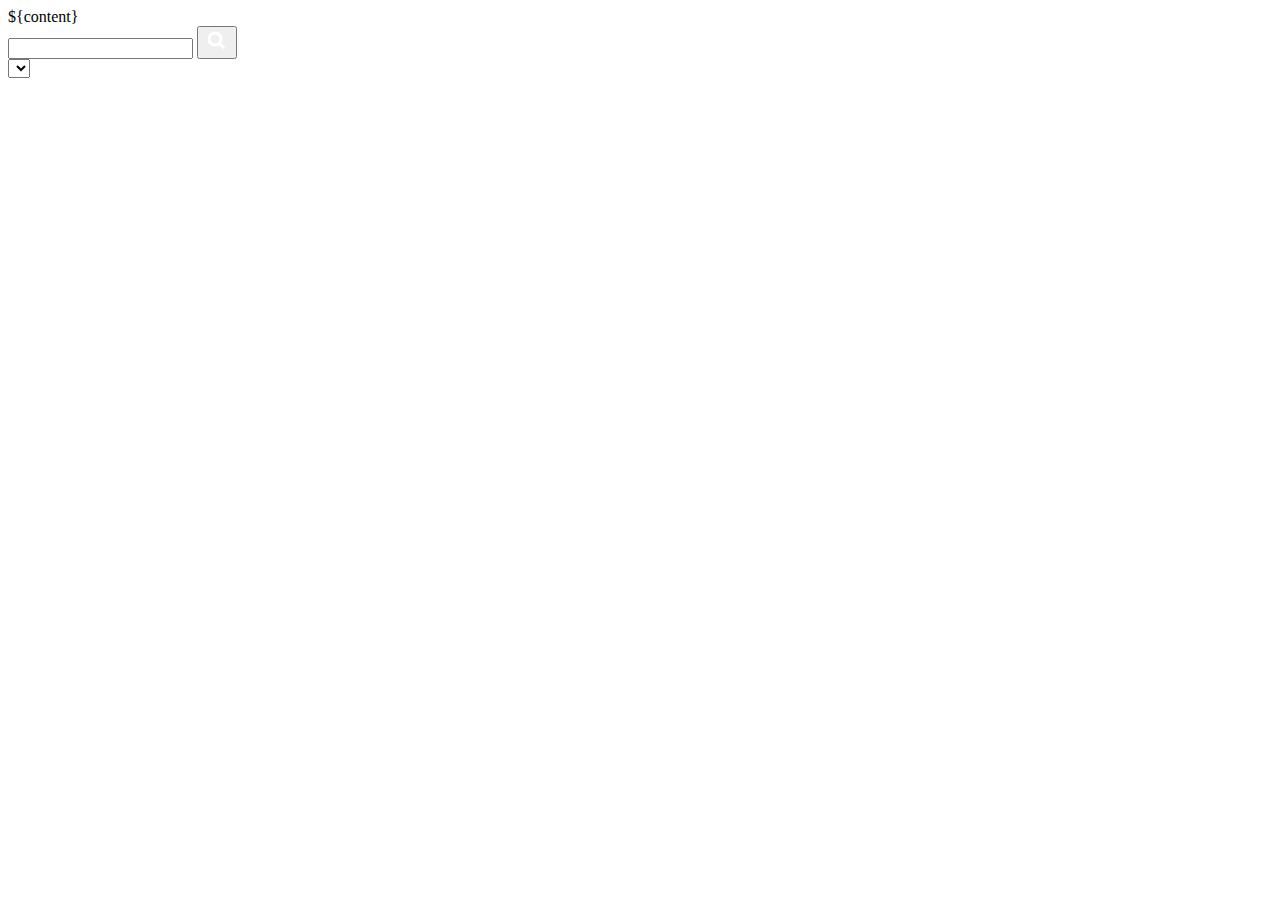
==== src/main/resources/in/drifted/tools/genopro/webapp/template/index.html @ 9c8b23d7 "Changing the search field input type" ====
<!DOCTYPE html>
<html>

<head>
    <meta charset="UTF-8">
    <meta name="generator" content="GenoPro® WebApp exporter" />
    <meta name="viewport" content="width=device-width, initial-scale=1, maximum-scale=1, minimum-scale=1" />
    <link rel="prefetch" type="application/font" href="res/OpenSans-Regular-webfont.woff" />
    <link rel="stylesheet" type="text/css" href="res/style.css" />
    <link rel="apple-touch-icon" sizes="180x180" href="favicon/apple-touch-icon.png">
    <link rel="icon" type="image/png" sizes="32x32" href="favicon/favicon-32x32.png">
    <link rel="icon" type="image/png" sizes="16x16" href="favicon/favicon-16x16.png">
    <link rel="manifest" href="manifest.json">
    <script src="res/hammer.min.js"></script>
    <script src="res/svg-pan-zoom.min.js"></script>
    <script src="individuals.js"></script>
    <script src="genomaps.js"></script>
    <script src="attribution.js"></script>
    <title>${title}</title>
</head>

<body>
    <div id="container">
        <div id="content">
            ${content}
        </div>
        <div id="search">
            <input id="keywords" type="search" name="keywords">
            <button id="searchButton">
                <svg xmlns="http://www.w3.org/2000/svg" width="24px" height="24px" viewBox="0 0 24 24">
                    <circle cx="10" cy="10" r="6" stroke="white" fill="none" stroke-width="3" />
                    <path d="M14.24 14.24l5 5" stroke="white" stroke-width="3" />
                </svg>
            </button>
            <button id="clearSearchButton" style="display: none">
                <svg xmlns="http://www.w3.org/2000/svg" width="24px" height="24px" viewBox="0 0 24 24">
                    <path d="M4 4L20 20M4 20L20 4" stroke="white" fill="none" stroke-width="3" />
                </svg>
            </button>
        </div>
        <div id="results"></div>
        <div class="genomap-list">
            <select id="genomap-list"></select>
        </div>
        <div id="attribution"></div>
    </div>

    <script>
        ${script}
    </script>
    <script src="analytics.js"></script>
    <script>
        var dynamic = ${dynamic};

        if (dynamic && (location.protocol.indexOf("http") !== -1)) {
            if ("serviceWorker" in navigator) {
                navigator.serviceWorker.register("${relativeAppUrl}/service-worker.js");
            }
        }
    </script>
</body>

</html>
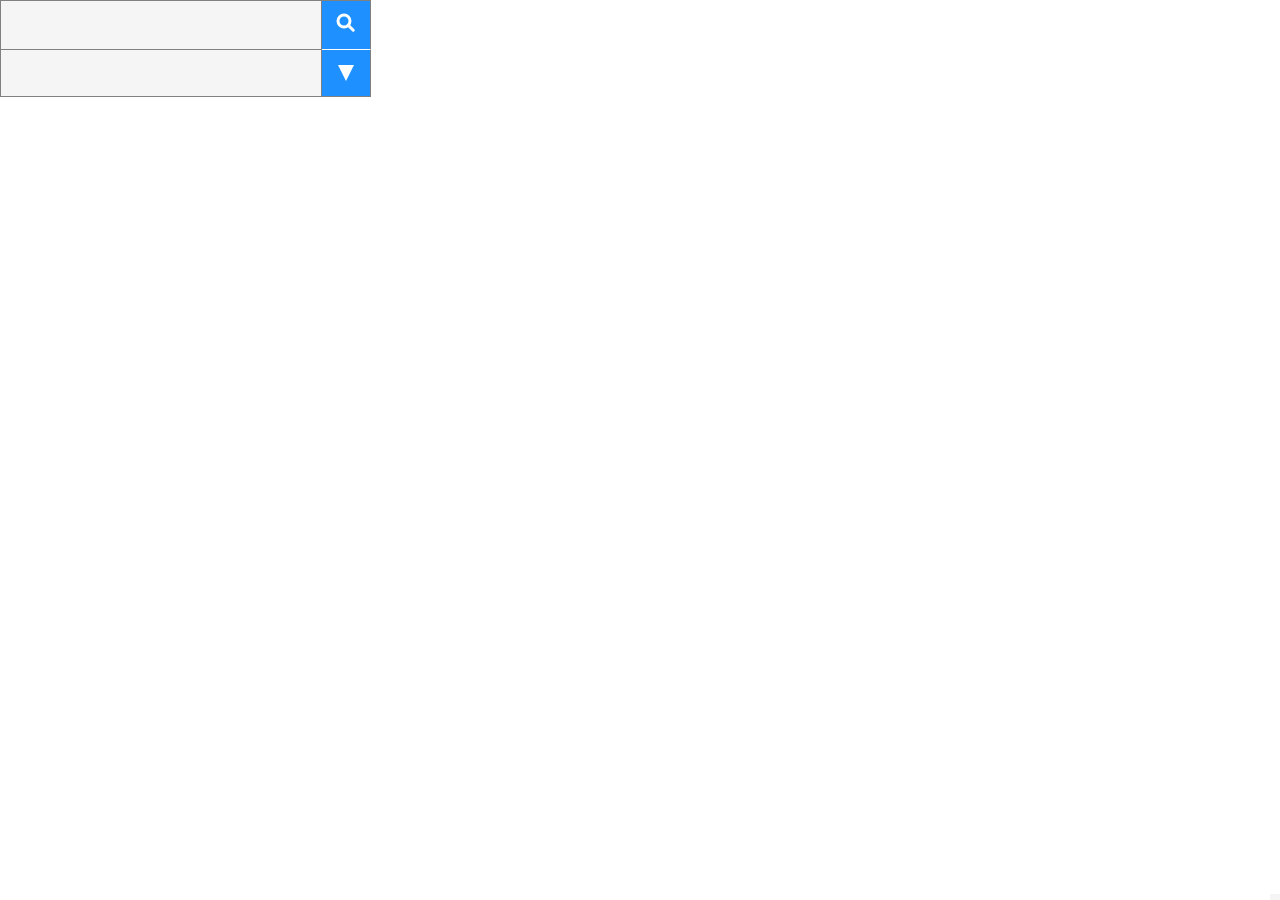
==== commit 4d8669e6: "Refactoring generating options processing" ====
--- a/src/main/resources/in/drifted/tools/genopro/webapp/template/index.html
+++ b/src/main/resources/in/drifted/tools/genopro/webapp/template/index.html
@@ -5,8 +5,7 @@
     <meta charset="UTF-8">
     <meta name="generator" content="GenoPro® WebApp exporter" />
     <meta name="viewport" content="width=device-width, initial-scale=1, maximum-scale=1, minimum-scale=1" />
-    <link rel="prefetch" type="application/font" href="res/OpenSans-Regular-webfont.woff" />
-    <link rel="stylesheet" type="text/css" href="res/style.css" />
+    <link rel="stylesheet" type="text/css" href="style.css" />
     <link rel="apple-touch-icon" sizes="180x180" href="favicon/apple-touch-icon.png">
     <link rel="icon" type="image/png" sizes="32x32" href="favicon/favicon-32x32.png">
     <link rel="icon" type="image/png" sizes="16x16" href="favicon/favicon-16x16.png">
--- a/src/main/resources/in/drifted/tools/genopro/webapp/template/style.css
+++ b/src/main/resources/in/drifted/tools/genopro/webapp/template/style.css
@@ -0,0 +1,298 @@
+@font-face {
+    font-family: "${fontFamily}";
+    font-style: normal;
+    font-weight: normal;
+    src: url("${relativeFontPath}") format("woff");
+}
+
+body {
+    font-family: "${fontFamily}";
+    font-size: 11px;
+    margin: 0;
+    line-height: 0;
+}
+
+svg {
+    text-anchor: middle;
+    stroke-linejoin: round;
+    stroke-linecap: round;
+}
+
+path.family-line {
+    stroke: black;
+    stroke-width: 3px;
+    fill: none;
+}
+
+text.individual-label-hyperlink {
+    text-decoration: underline;
+    fill: dodgerblue;
+    cursor: pointer;
+}
+
+text.individual-age {
+    font-size: 9px;
+}
+
+rect.individual-age,
+rect.individual-label,
+rect.family-label {
+    stroke: none;
+    fill: white;
+}
+
+rect.individual-active-area {
+    fill: transparent;
+    stroke: none;
+    cursor: default;
+}
+
+.individual-symbol {
+    stroke: black;
+    stroke-width: 3px;
+    fill: white;
+}
+
+.individual-symbol-background {
+    fill: white;
+}
+
+text.individual-symbol {
+    stroke: none;
+    fill: black;
+}
+
+path.individual-deceased {
+    stroke: black;
+    stroke-width: 1px;
+    fill: none;
+}
+
+path.parent,
+path.biological {
+    stroke: black;
+    stroke-width: 3px;
+    fill: none;
+}
+
+path.adopted {
+    stroke: dodgerblue;
+    stroke-width: 3px;
+    fill: none;
+}
+
+#container {
+    width: 100vw;
+    height: 100vh;
+    background-color: white;
+    line-height: normal;
+}
+
+#content svg {
+    width: 100vw;
+    height: 100vh;
+    cursor: grab;
+}
+
+.handle {
+    fill: orangered;
+}
+
+#search {
+    display: flex;
+    position: absolute;
+    top: 0;
+    left: 0;
+}
+
+#search input[type=search] {
+    padding: 10px;
+    font-size: 16px;
+    border: 1px solid grey;
+    background: whitesmoke;
+    width: calc(100vw - 49px);
+    max-width: 322px;
+    z-index: 100;
+}
+
+#search input[type=search]::-webkit-search-cancel-button {
+    display: none;
+}
+
+#search button {
+    width: 49px;
+    padding: 10px;
+    background: dodgerblue;
+    color: white;
+    font-size: 16px;
+    border: 1px solid grey;
+    border-bottom: 1px solid white;
+    border-left: none;
+    cursor: pointer;
+    z-index: 100;
+}
+
+#search #clearSearchButton {
+    border-bottom: 1px solid grey;
+}
+
+.genomap-list {
+    display: inline-block;
+    position: absolute;
+    top: 48px;
+    left: 0px;
+}
+
+.genomap-list select {
+    display: inline-block;
+    border: 1px solid grey;
+    padding: 10px;
+    padding-left: 5px;
+    margin: 0;
+    font-size: 16px;
+    width: 100vw;
+    max-width: 371px;
+    height: 49px;
+    background: whitesmoke;
+}
+
+.genomap-list:after {
+    content: url("data:image/svg+xml;charset=UTF-8,<svg xmlns='http://www.w3.org/2000/svg' width='24px' height='24px' viewBox='-12 -12 24 24'><path d='M-8-8h16L0 8z' fill='white' stroke='none' /></svg>");
+    position: absolute;
+    width: 24px;
+    top: 0;
+    right: 0;
+    bottom: 0;
+    padding: 12px;
+    background: dodgerblue;
+    border: 1px solid grey;
+    border-top: 1px solid white;
+    pointer-events: none;
+}
+
+#attribution {
+    display: flex;
+    position: absolute;
+    z-index: 10;
+    right: 0px;
+    bottom: 0px;
+    padding: 3px 5px;
+    background: whitesmoke;
+}
+
+#results {
+    position: absolute;
+    top: 49px;
+    width: 369px;
+    height: calc(100vh - 51px);
+    background-color: whitesmoke;
+    overflow: auto;
+    z-index: 50;
+    border: 1px solid grey;
+    display: none;
+}
+
+.entry {
+    padding: 2px 0;
+    border-bottom: 1px solid grey;
+    display: flex;
+}
+
+.entry .hitarea {
+    cursor: pointer;
+    width: 40px;
+    height: 40px;
+    background-image: url("data:image/svg+xml;charset=UTF-8,<svg xmlns='http://www.w3.org/2000/svg' width='40px' height='40px' viewBox='-20 0 40 40'><path d='M0 37S0 37 0 37S-20 3 0 3S0 37 0 37M-4 12a4 4 0 1 0 8 0a4 4 0 1 0 -8 0' fill='dodgerblue'/></svg>");
+}
+
+.entry .info {
+    cursor: pointer;
+}
+
+.top,
+.detail,
+.bottom {
+    white-space: nowrap;
+    font-size: 13px;
+    display: flex;
+}
+
+.detail {
+    flex-direction: column;
+}
+
+.top div,
+.detail div,
+.bottom div {
+    padding: 0 5px;
+}
+
+.detail div,
+.bottom div {
+    display: flex;
+}
+
+.top .name {
+    width: 80px;
+    overflow: hidden;
+    text-overflow: ellipsis;
+    font-size: 16px;
+}
+
+.top .lastname {
+    width: 120px;
+    overflow: hidden;
+    text-overflow: ellipsis;
+    font-size: 16px;
+}
+
+.top .birthdate {
+    width: 80px;
+    text-align: right;
+    overflow: hidden;
+}
+
+.bottom .genomapname {
+    width: 100%;
+}
+
+.father:not(:empty)::before {
+    content: url("data:image/svg+xml;charset=UTF-8,<svg xmlns='http://www.w3.org/2000/svg' width='12px' height='15px' viewBox='-6 -10 12 15'><circle cx='0' cy='0' r='3' fill='none' stroke='black' /><g transform='rotate(45)'><path d='M0 -3v-4M-2 -5L0 -7L2 -5' fill='none' stroke='black' stroke-linecap='round'/></g></svg>");
+    margin-right: 3px;
+}
+
+.mother:not(:empty)::before {
+    content: url("data:image/svg+xml;charset=UTF-8,<svg xmlns='http://www.w3.org/2000/svg' width='12px' height='15px' viewBox='-6 -8 12 15'><circle cx='0' cy='0' r='3' fill='none' stroke='black' /><path d='M0 4v3M-2 5h4' stroke='black' stroke-linecap='round'/></svg>");
+    margin-right: 3px;
+}
+
+.mate:not(:empty)::before {
+    content: url("data:image/svg+xml;charset=UTF-8,<svg xmlns='http://www.w3.org/2000/svg' width='12px' height='15px' viewBox='-6 -9 12 15'><g transform='rotate(-45)'><path d='M-1.1 0A2.2 2.2 0 0 1 1.1 -2.2L3.6 -2.2A2.2 2.2 0 0 1 3.6 2.2L2.8 2.2' fill='none' stroke='black' stroke-linecap='round'/><path d='M1.1 0A2.2 2.2 0 0 1 -1.1 2.2L-3.6 2.2A2.2 2.2 0 0 1 -3.6 -2.2L-2.8 -2.2' fill='none' stroke='black' stroke-linecap='round'/></g></svg>");
+    margin-right: 3px;
+}
+
+.genomapname:not(:empty)::before {
+    content: "@";
+    margin-right: 3px;
+}
+
+.detail.expandable:not(.expanded)::before {
+    content: "...";
+    color: dodgerblue;
+    line-height: 0px;
+    padding: 0px 5px 5px;
+}
+
+.pinned {
+    position: absolute;
+    top: 49px;
+    width: 369px;
+    background-color: whitesmoke;
+    overflow: auto;
+    z-index: 50;
+    border: 1px solid grey;
+}
+
+.pinned .hitarea {
+    background-image: url("data:image/svg+xml;charset=UTF-8,<svg xmlns='http://www.w3.org/2000/svg' width='40px' height='40px' viewBox='-20 0 40 40'><path d='M0 3S0 3 0 3S20 37 0 37S0 3 0 3M-4 28a4 4 0 1 0 8 0a4 4 0 1 0 -8 0' fill='dodgerblue'/></svg>");
+}